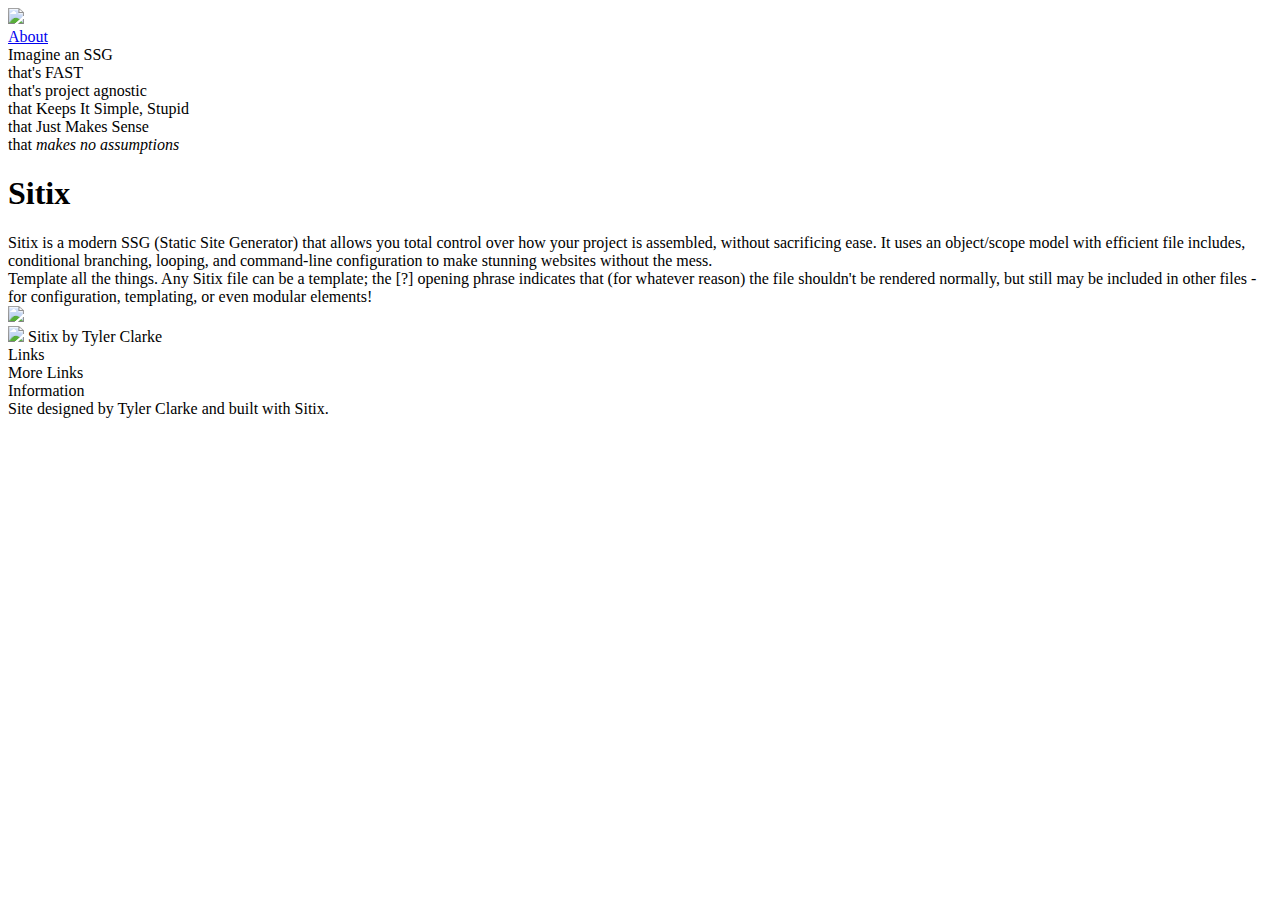
==== output/index.html @ daefcaf5 "sitix doesn't erase huge amounts of data unless you do something dumb. but I have done dumb things b" ====
<!DOCTYPE html> <html> <head> <link rel="stylesheet" href="http://localhost:8080/res/main.css"> <link rel="stylesheet" href="http://localhost:8080/res/lato/lato.css"> <title>Sitix |  Main  </title> </head> <body> <div id="nav"> <a href="http://localhost:8080"><img src="http://localhost:8080/res/sitix-large.png"/></a> <div>  <a href="http://localhost:8080/pages/about.html">About</a>  </div> </div> <div id="main" class="scrolly-container">  

 <div id="toppybit"> <div> <div id="imagine" class="huge">Imagine an SSG</div> </div>  <div id="switchybit">  <div class="scrolly"> <span class="big">that's FAST</span> </div>  <div class="scrolly"> <span class="big">that's project agnostic</span> </div>  <div class="scrolly"> <span class="big">that Keeps It Simple, Stupid</span> </div>  <div class="scrolly"> <span class="big">that Just Makes Sense</span> </div>  <div class="scrolly"> <span class="big">that <i class="highlight">makes no assumptions</i></span> </div>  </div> </div> <h1>Sitix</h1> <div class="text toptext"> Sitix is a modern SSG (Static Site Generator) that allows you total control over how your project is assembled, without sacrificing ease. It uses an object/scope model with efficient file includes, conditional branching, looping, and command-line configuration to make stunning websites without the mess. </div>   
    <div class="textimage scrolly">
        <div class="textimage-text"> Template all the things. Any Sitix file can be a template; the [?] opening phrase indicates that (for whatever reason) the file shouldn't be rendered normally, but still may be included in other files - for configuration, templating, or even modular elements! </div>
        <img class="textimage-image" src="http://localhost:8080/res/default.html.png"/>
    </div>
  </div> <div id="bottom"> <div> <a href="http://localhost:8080"><img src="http://localhost:8080/res/sitix-large.png" /></a> <span>Sitix by Tyler Clarke</span> </div> <div> Links </div> <div> More Links </div> <div> Information </div> </div> <div id="actualbottom">Site designed by Tyler Clarke and built with Sitix.</div> <script src="http://localhost:8080/res/main.js"></script> <script src="http://localhost:8080/res/scrolly.js"></script> </body> </html>
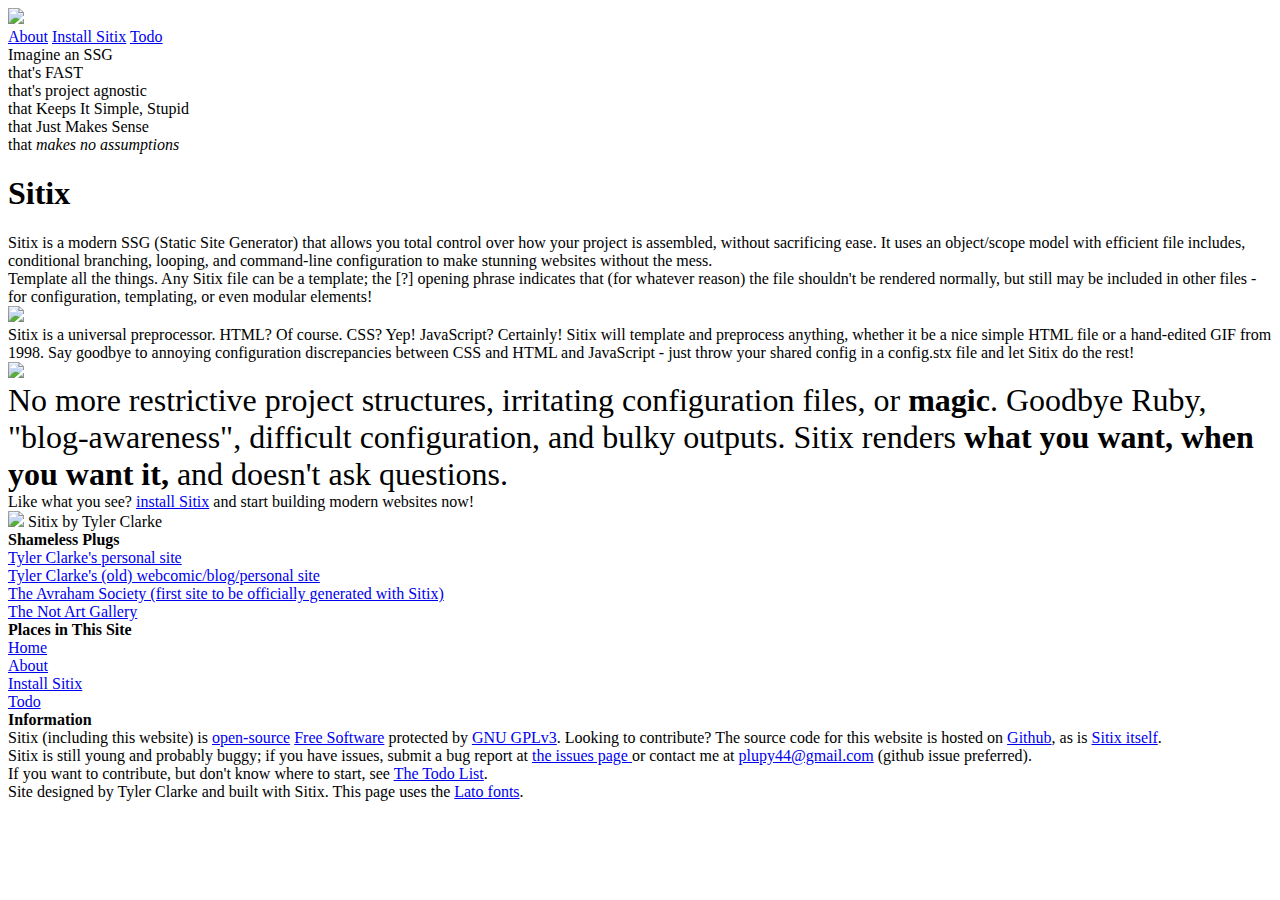
==== commit b2b73860: "finish mainpage of the site" ====
--- a/output/index.html
+++ b/output/index.html
@@ -1,8 +1,16 @@
-       <!DOCTYPE html> <html> <head> <link rel="stylesheet" href="http://localhost:8080/res/main.css"> <link rel="stylesheet" href="http://localhost:8080/res/lato/lato.css"> <title>Sitix |  Main  </title> </head> <body> <div id="nav"> <a href="http://localhost:8080"><img src="http://localhost:8080/res/sitix-large.png"/></a> <div>  <a href="http://localhost:8080/pages/about.html">About</a>  </div> </div> <div id="main" class="scrolly-container">  
+<!DOCTYPE html> <html> <head> <link rel="stylesheet" href="http://localhost:8080/res/main.css"> <link rel="stylesheet" href="http://localhost:8080/res/lato/lato.css"> <link rel="icon" href="http://localhost:8080/res/sitix.svg"> <title>Sitix | Main</title> </head> <body> <div id="nav"> <a href="http://localhost:8080"><img src="http://localhost:8080/res/sitix-large.png"/></a> <div> <a href="http://localhost:8080/pages/about.html">About</a> <a href="http://localhost:8080/pages/install.html">Install Sitix</a> <a href="http://localhost:8080/pages/todo.html">Todo</a> </div> </div> <div id="main" class="scrolly-container"> 
 
- <div id="toppybit"> <div> <div id="imagine" class="huge">Imagine an SSG</div> </div>  <div id="switchybit">  <div class="scrolly"> <span class="big">that's FAST</span> </div>  <div class="scrolly"> <span class="big">that's project agnostic</span> </div>  <div class="scrolly"> <span class="big">that Keeps It Simple, Stupid</span> </div>  <div class="scrolly"> <span class="big">that Just Makes Sense</span> </div>  <div class="scrolly"> <span class="big">that <i class="highlight">makes no assumptions</i></span> </div>  </div> </div> <h1>Sitix</h1> <div class="text toptext"> Sitix is a modern SSG (Static Site Generator) that allows you total control over how your project is assembled, without sacrificing ease. It uses an object/scope model with efficient file includes, conditional branching, looping, and command-line configuration to make stunning websites without the mess. </div>   
+
+
+
+<div id="toppybit"> <div> <div id="imagine" class="huge">Imagine an SSG</div> </div> <div id="switchybit"> <div class="scrolly"> <span class="big">that's FAST</span> </div> <div class="scrolly"> <span class="big">that's project agnostic</span> </div> <div class="scrolly"> <span class="big">that Keeps It Simple, Stupid</span> </div> <div class="scrolly"> <span class="big">that Just Makes Sense</span> </div> <div class="scrolly"> <span class="big">that <i class="highlight">makes no assumptions</i></span> </div> </div> </div> <h1>Sitix</h1> <div class="text toptext"> Sitix is a modern SSG (Static Site Generator) that allows you total control over how your project is assembled, without sacrificing ease. It uses an object/scope model with efficient file includes, conditional branching, looping, and command-line configuration to make stunning websites without the mess. </div> 
     <div class="textimage scrolly">
-        <div class="textimage-text"> Template all the things. Any Sitix file can be a template; the [?] opening phrase indicates that (for whatever reason) the file shouldn't be rendered normally, but still may be included in other files - for configuration, templating, or even modular elements! </div>
+        <div class="textimage-text">Template all the things. Any Sitix file can be a template; the [?] opening phrase indicates that (for whatever reason) the file shouldn't be rendered normally, but still may be included in other files - for configuration, templating, or even modular elements! </div>
         <img class="textimage-image" src="http://localhost:8080/res/default.html.png"/>
     </div>
-  </div> <div id="bottom"> <div> <a href="http://localhost:8080"><img src="http://localhost:8080/res/sitix-large.png" /></a> <span>Sitix by Tyler Clarke</span> </div> <div> Links </div> <div> More Links </div> <div> Information </div> </div> <div id="actualbottom">Site designed by Tyler Clarke and built with Sitix.</div> <script src="http://localhost:8080/res/main.js"></script> <script src="http://localhost:8080/res/scrolly.js"></script> </body> </html>+
+    <div class="textimage scrolly">
+        <div class="textimage-text">Sitix is a universal preprocessor. HTML? Of course. CSS? Yep! JavaScript? Certainly! Sitix will template and preprocess anything, whether it be a nice simple HTML file or a hand-edited GIF from 1998. Say goodbye to annoying configuration discrepancies between CSS and HTML and JavaScript - just throw your shared config in a config.stx file and let Sitix do the rest! </div>
+        <img class="textimage-image" src="http://localhost:8080/res/lato.css.png"/>
+    </div>
+<div class="text scrolly" style="font-size: 2em;"> No more restrictive project structures, irritating configuration files, or <b>magic</b>. Goodbye Ruby, "blog-awareness", difficult configuration, and bulky outputs. Sitix renders <b>what you want, when you want it,</b> and doesn't ask questions. </div> <div class="text plug"> Like what you see? <a href="http://localhost:8080/pages/install">install Sitix</a> and start building modern websites now! </div> </div> <div id="bottom"> <div> <a href="http://localhost:8080"><img src="http://localhost:8080/res/sitix-large.png" /></a> <span>Sitix by Tyler Clarke</span><br> </div> <div> <b>Shameless Plugs</b><br> <a href="https://swaous.asuscomm.com">Tyler Clarke's personal site</a><br> <a href="https://linuxrocks2000.github.io/">Tyler Clarke's (old) webcomic/blog/personal site</a><br> <a href="https://avrahamsociety.org/">The Avraham Society (first site to be officially generated with Sitix)</a><br> <a href="https://linuxrocks2000.github.io/not-art-gallery">The Not Art Gallery</a> </div> <div> <b>Places in This Site</b><br> <a href="http://localhost:8080">Home</a><br> <a href="http://localhost:8080/pages/about.html">About</a><br> <a href="http://localhost:8080/pages/install.html">Install Sitix</a><br> <a href="http://localhost:8080/pages/todo.html">Todo</a><br> </div> <div> <b>Information</b><br> Sitix (including this website) is <a href="https://opensource.org/osd">open-source</a> <a href="https://www.fsf.org/about/">Free Software</a> protected by <a href="https://www.gnu.org/licenses/gpl-3.0.en.html">GNU GPLv3</a>. Looking to contribute? The source code for this website is hosted on <a href="https://github.com/LinuxRocks2000/sitix-website">Github</a>, as is <a href="https://github.com/LinuxRocks2000/sitix-rewrite">Sitix itself</a>.<br> Sitix is still young and probably buggy; if you have issues, submit a bug report at <a href="https://github.com/LinuxRocks2000/sitix-rewrite/issues"> the issues page </a> or contact me at <a href="mailto:plupy44@gmail.com">plupy44@gmail.com</a> (github issue preferred).<br> If you want to contribute, but don't know where to start, see <a href="http://localhost:8080/pages/todo">The Todo List</a>. </div> </div> <div id="actualbottom">Site designed by Tyler Clarke and built with Sitix. This page uses the <a href="https://www.latofonts.com/lato-free-fonts/">Lato fonts</a>.</div> <script src="http://localhost:8080/res/main.js"></script> <script src="http://localhost:8080/res/scrolly.js"></script> </body> </html>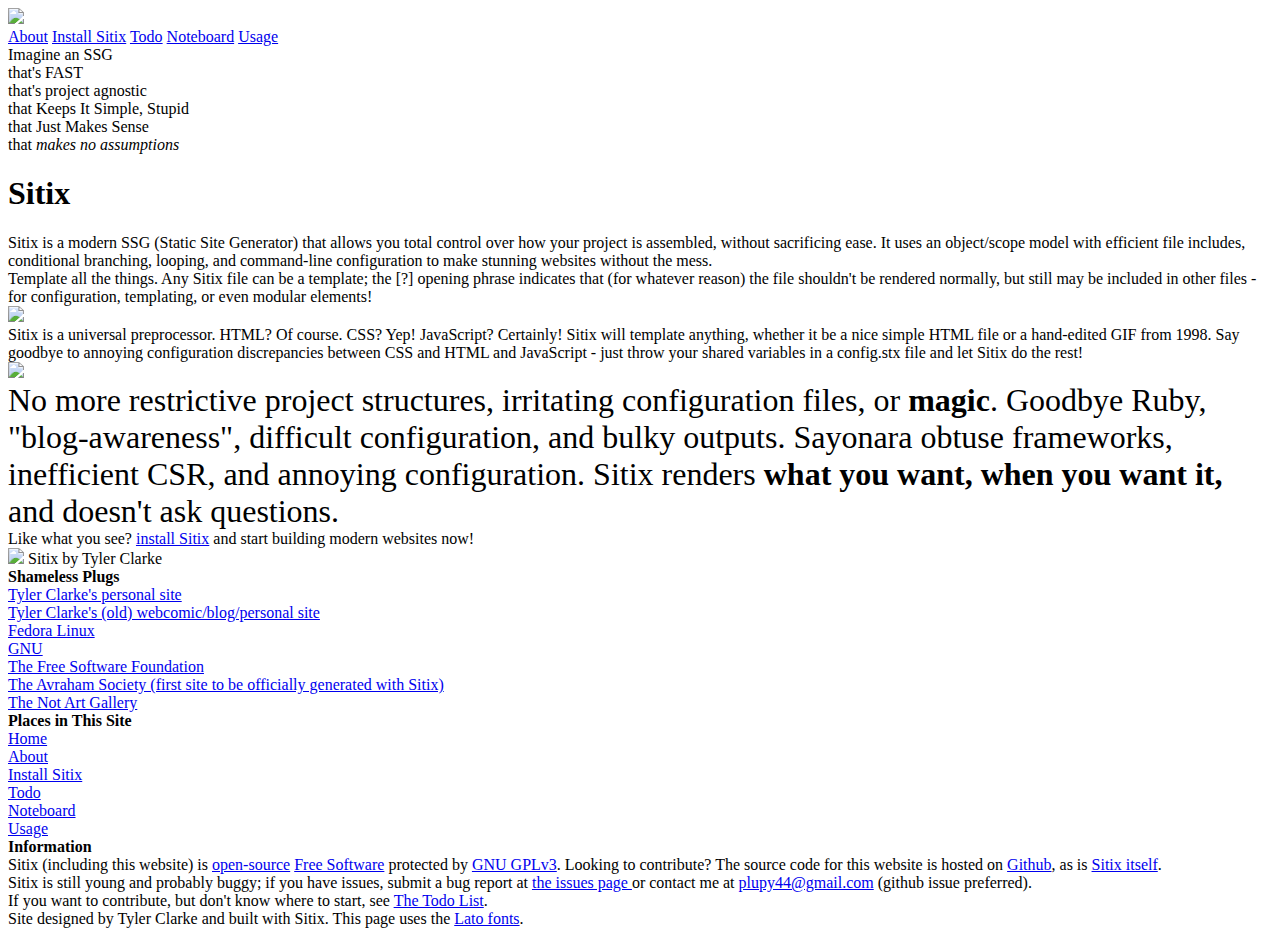
==== commit d5773c0a: "site is ready" ====
--- a/output/index.html
+++ b/output/index.html
@@ -1,4 +1,4 @@
-<!DOCTYPE html> <html> <head> <link rel="stylesheet" href="http://localhost:8080/res/main.css"> <link rel="stylesheet" href="http://localhost:8080/res/lato/lato.css"> <link rel="icon" href="http://localhost:8080/res/sitix.svg"> <title>Sitix | Main</title> </head> <body> <div id="nav"> <a href="http://localhost:8080"><img src="http://localhost:8080/res/sitix-large.png"/></a> <div> <a href="http://localhost:8080/pages/about.html">About</a> <a href="http://localhost:8080/pages/install.html">Install Sitix</a> <a href="http://localhost:8080/pages/todo.html">Todo</a> </div> </div> <div id="main" class="scrolly-container"> 
+<!DOCTYPE html> <html> <head> <link rel="stylesheet" href="http://localhost:8080/res/main.css"> <link rel="stylesheet" href="http://localhost:8080/res/lato/lato.css"> <link rel="icon" href="http://localhost:8080/res/sitix.svg"> <title>Sitix | Main</title> </head> <body> <div id="nav"> <a href="http://localhost:8080"><img src="http://localhost:8080/res/sitix-large.png"/></a> <div> <a href="http://localhost:8080/pages/about.html">About</a> <a href="http://localhost:8080/pages/install.html">Install Sitix</a> <a href="http://localhost:8080/pages/todo.html">Todo</a> <a href="http://localhost:8080/pages/noteboard.html">Noteboard</a> <a href="http://localhost:8080/pages/usage.html">Usage</a> </div> </div> <div id="main" class="scrolly-container"> 
 
 
 
@@ -10,7 +10,7 @@
     </div>
 
     <div class="textimage scrolly">
-        <div class="textimage-text">Sitix is a universal preprocessor. HTML? Of course. CSS? Yep! JavaScript? Certainly! Sitix will template and preprocess anything, whether it be a nice simple HTML file or a hand-edited GIF from 1998. Say goodbye to annoying configuration discrepancies between CSS and HTML and JavaScript - just throw your shared config in a config.stx file and let Sitix do the rest! </div>
+        <div class="textimage-text">Sitix is a universal preprocessor. HTML? Of course. CSS? Yep! JavaScript? Certainly! Sitix will template anything, whether it be a nice simple HTML file or a hand-edited GIF from 1998. Say goodbye to annoying configuration discrepancies between CSS and HTML and JavaScript - just throw your shared variables in a config.stx file and let Sitix do the rest! </div>
         <img class="textimage-image" src="http://localhost:8080/res/lato.css.png"/>
     </div>
-<div class="text scrolly" style="font-size: 2em;"> No more restrictive project structures, irritating configuration files, or <b>magic</b>. Goodbye Ruby, "blog-awareness", difficult configuration, and bulky outputs. Sitix renders <b>what you want, when you want it,</b> and doesn't ask questions. </div> <div class="text plug"> Like what you see? <a href="http://localhost:8080/pages/install">install Sitix</a> and start building modern websites now! </div> </div> <div id="bottom"> <div> <a href="http://localhost:8080"><img src="http://localhost:8080/res/sitix-large.png" /></a> <span>Sitix by Tyler Clarke</span><br> </div> <div> <b>Shameless Plugs</b><br> <a href="https://swaous.asuscomm.com">Tyler Clarke's personal site</a><br> <a href="https://linuxrocks2000.github.io/">Tyler Clarke's (old) webcomic/blog/personal site</a><br> <a href="https://avrahamsociety.org/">The Avraham Society (first site to be officially generated with Sitix)</a><br> <a href="https://linuxrocks2000.github.io/not-art-gallery">The Not Art Gallery</a> </div> <div> <b>Places in This Site</b><br> <a href="http://localhost:8080">Home</a><br> <a href="http://localhost:8080/pages/about.html">About</a><br> <a href="http://localhost:8080/pages/install.html">Install Sitix</a><br> <a href="http://localhost:8080/pages/todo.html">Todo</a><br> </div> <div> <b>Information</b><br> Sitix (including this website) is <a href="https://opensource.org/osd">open-source</a> <a href="https://www.fsf.org/about/">Free Software</a> protected by <a href="https://www.gnu.org/licenses/gpl-3.0.en.html">GNU GPLv3</a>. Looking to contribute? The source code for this website is hosted on <a href="https://github.com/LinuxRocks2000/sitix-website">Github</a>, as is <a href="https://github.com/LinuxRocks2000/sitix-rewrite">Sitix itself</a>.<br> Sitix is still young and probably buggy; if you have issues, submit a bug report at <a href="https://github.com/LinuxRocks2000/sitix-rewrite/issues"> the issues page </a> or contact me at <a href="mailto:plupy44@gmail.com">plupy44@gmail.com</a> (github issue preferred).<br> If you want to contribute, but don't know where to start, see <a href="http://localhost:8080/pages/todo">The Todo List</a>. </div> </div> <div id="actualbottom">Site designed by Tyler Clarke and built with Sitix. This page uses the <a href="https://www.latofonts.com/lato-free-fonts/">Lato fonts</a>.</div> <script src="http://localhost:8080/res/main.js"></script> <script src="http://localhost:8080/res/scrolly.js"></script> </body> </html>+<div class="text scrolly" style="font-size: 2em;"> No more restrictive project structures, irritating configuration files, or <b>magic</b>. Goodbye Ruby, "blog-awareness", difficult configuration, and bulky outputs. Sayonara obtuse frameworks, inefficient CSR, and annoying configuration. Sitix renders <b>what you want, when you want it,</b> and doesn't ask questions. </div> <div class="text plug"> Like what you see? <a href="http://localhost:8080/pages/install">install Sitix</a> and start building modern websites now! </div> </div> <div id="bottom"> <div> <a href="http://localhost:8080"><img src="http://localhost:8080/res/sitix-large.png" /></a> <span>Sitix by Tyler Clarke</span><br> </div> <div> <b>Shameless Plugs</b><br> <a href="https://swaous.asuscomm.com">Tyler Clarke's personal site</a><br> <a href="https://linuxrocks2000.github.io/">Tyler Clarke's (old) webcomic/blog/personal site</a><br> <a href="https://fedoraproject.org/">Fedora Linux</a><br> <a href="https://www.gnu.org/">GNU</a><br> <a href="https://www.fsf.org/">The Free Software Foundation</a><br> <a href="https://avrahamsociety.org/">The Avraham Society (first site to be officially generated with Sitix)</a><br> <a href="https://linuxrocks2000.github.io/not-art-gallery">The Not Art Gallery</a> </div> <div> <b>Places in This Site</b><br> <a href="http://localhost:8080">Home</a><br> <a href="http://localhost:8080/pages/about.html">About</a><br> <a href="http://localhost:8080/pages/install.html">Install Sitix</a><br> <a href="http://localhost:8080/pages/todo.html">Todo</a><br> <a href="http://localhost:8080/pages/noteboard.html">Noteboard</a><br> <a href="http://localhost:8080/pages/usage.html">Usage</a><br> </div> <div> <b>Information</b><br> Sitix (including this website) is <a href="https://opensource.org/osd">open-source</a> <a href="https://www.fsf.org/about/">Free Software</a> protected by <a href="https://www.gnu.org/licenses/gpl-3.0.en.html">GNU GPLv3</a>. Looking to contribute? The source code for this website is hosted on <a href="https://github.com/LinuxRocks2000/sitix-website">Github</a>, as is <a href="https://github.com/LinuxRocks2000/sitix-rewrite">Sitix itself</a>.<br> Sitix is still young and probably buggy; if you have issues, submit a bug report at <a href="https://github.com/LinuxRocks2000/sitix-rewrite/issues"> the issues page </a> or contact me at <a href="mailto:plupy44@gmail.com">plupy44@gmail.com</a> (github issue preferred).<br> If you want to contribute, but don't know where to start, see <a href="http://localhost:8080/pages/todo">The Todo List</a>. </div> </div> <div id="actualbottom">Site designed by Tyler Clarke and built with Sitix. This page uses the <a href="https://www.latofonts.com/lato-free-fonts/">Lato fonts</a>.</div> <script src="http://localhost:8080/res/main.js"></script> <script src="http://localhost:8080/res/scrolly.js"></script> </body> </html>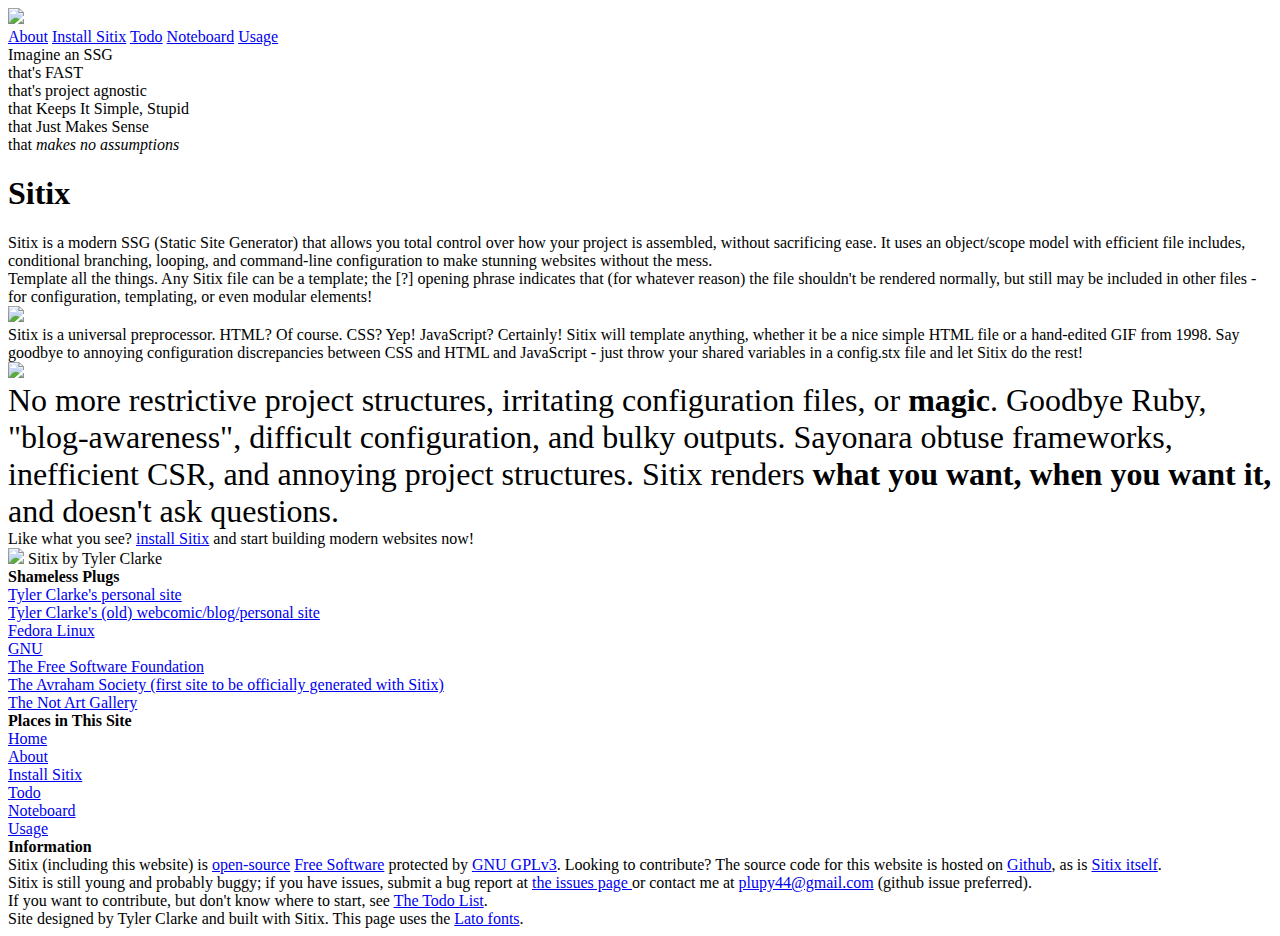
==== commit 12ab5824: "flexyyyy and also line height eyyyy" ====
--- a/output/index.html
+++ b/output/index.html
@@ -13,4 +13,4 @@
         <div class="textimage-text">Sitix is a universal preprocessor. HTML? Of course. CSS? Yep! JavaScript? Certainly! Sitix will template anything, whether it be a nice simple HTML file or a hand-edited GIF from 1998. Say goodbye to annoying configuration discrepancies between CSS and HTML and JavaScript - just throw your shared variables in a config.stx file and let Sitix do the rest! </div>
         <img class="textimage-image" src="http://localhost:8080/res/lato.css.png"/>
     </div>
-<div class="text scrolly" style="font-size: 2em;"> No more restrictive project structures, irritating configuration files, or <b>magic</b>. Goodbye Ruby, "blog-awareness", difficult configuration, and bulky outputs. Sayonara obtuse frameworks, inefficient CSR, and annoying configuration. Sitix renders <b>what you want, when you want it,</b> and doesn't ask questions. </div> <div class="text plug"> Like what you see? <a href="http://localhost:8080/pages/install">install Sitix</a> and start building modern websites now! </div> </div> <div id="bottom"> <div> <a href="http://localhost:8080"><img src="http://localhost:8080/res/sitix-large.png" /></a> <span>Sitix by Tyler Clarke</span><br> </div> <div> <b>Shameless Plugs</b><br> <a href="https://swaous.asuscomm.com">Tyler Clarke's personal site</a><br> <a href="https://linuxrocks2000.github.io/">Tyler Clarke's (old) webcomic/blog/personal site</a><br> <a href="https://fedoraproject.org/">Fedora Linux</a><br> <a href="https://www.gnu.org/">GNU</a><br> <a href="https://www.fsf.org/">The Free Software Foundation</a><br> <a href="https://avrahamsociety.org/">The Avraham Society (first site to be officially generated with Sitix)</a><br> <a href="https://linuxrocks2000.github.io/not-art-gallery">The Not Art Gallery</a> </div> <div> <b>Places in This Site</b><br> <a href="http://localhost:8080">Home</a><br> <a href="http://localhost:8080/pages/about.html">About</a><br> <a href="http://localhost:8080/pages/install.html">Install Sitix</a><br> <a href="http://localhost:8080/pages/todo.html">Todo</a><br> <a href="http://localhost:8080/pages/noteboard.html">Noteboard</a><br> <a href="http://localhost:8080/pages/usage.html">Usage</a><br> </div> <div> <b>Information</b><br> Sitix (including this website) is <a href="https://opensource.org/osd">open-source</a> <a href="https://www.fsf.org/about/">Free Software</a> protected by <a href="https://www.gnu.org/licenses/gpl-3.0.en.html">GNU GPLv3</a>. Looking to contribute? The source code for this website is hosted on <a href="https://github.com/LinuxRocks2000/sitix-website">Github</a>, as is <a href="https://github.com/LinuxRocks2000/sitix-rewrite">Sitix itself</a>.<br> Sitix is still young and probably buggy; if you have issues, submit a bug report at <a href="https://github.com/LinuxRocks2000/sitix-rewrite/issues"> the issues page </a> or contact me at <a href="mailto:plupy44@gmail.com">plupy44@gmail.com</a> (github issue preferred).<br> If you want to contribute, but don't know where to start, see <a href="http://localhost:8080/pages/todo">The Todo List</a>. </div> </div> <div id="actualbottom">Site designed by Tyler Clarke and built with Sitix. This page uses the <a href="https://www.latofonts.com/lato-free-fonts/">Lato fonts</a>.</div> <script src="http://localhost:8080/res/main.js"></script> <script src="http://localhost:8080/res/scrolly.js"></script> </body> </html>+<div class="text scrolly" style="font-size: 2em;"> No more restrictive project structures, irritating configuration files, or <b>magic</b>. Goodbye Ruby, "blog-awareness", difficult configuration, and bulky outputs. Sayonara obtuse frameworks, inefficient CSR, and annoying project structures. Sitix renders <b>what you want, when you want it,</b> and doesn't ask questions. </div> <div class="text plug"> Like what you see? <a href="http://localhost:8080/pages/install.html">install Sitix</a> and start building modern websites now! </div> </div> <div id="bottom"> <div> <a href="http://localhost:8080"><img src="http://localhost:8080/res/sitix-large.png" /></a> <span>Sitix by Tyler Clarke</span><br> </div> <div id="bottomFlex"> <div> <b>Shameless Plugs</b><br> <a href="https://swaous.asuscomm.com">Tyler Clarke's personal site</a><br> <a href="https://linuxrocks2000.github.io/">Tyler Clarke's (old) webcomic/blog/personal site</a><br> <a href="https://fedoraproject.org/">Fedora Linux</a><br> <a href="https://www.gnu.org/">GNU</a><br> <a href="https://www.fsf.org/">The Free Software Foundation</a><br> <a href="https://avrahamsociety.org/">The Avraham Society (first site to be officially generated with Sitix)</a><br> <a href="https://linuxrocks2000.github.io/not-art-gallery">The Not Art Gallery</a> </div> <div> <b>Places in This Site</b><br> <a href="http://localhost:8080">Home</a><br> <a href="http://localhost:8080/pages/about.html">About</a><br> <a href="http://localhost:8080/pages/install.html">Install Sitix</a><br> <a href="http://localhost:8080/pages/todo.html">Todo</a><br> <a href="http://localhost:8080/pages/noteboard.html">Noteboard</a><br> <a href="http://localhost:8080/pages/usage.html">Usage</a><br> </div> <div> <b>Information</b><br> Sitix (including this website) is <a href="https://opensource.org/osd">open-source</a> <a href="https://www.fsf.org/about/">Free Software</a> protected by <a href="https://www.gnu.org/licenses/gpl-3.0.en.html">GNU GPLv3</a>. Looking to contribute? The source code for this website is hosted on <a href="https://github.com/LinuxRocks2000/sitix-website">Github</a>, as is <a href="https://github.com/LinuxRocks2000/sitix-rewrite">Sitix itself</a>.<br> Sitix is still young and probably buggy; if you have issues, submit a bug report at <a href="https://github.com/LinuxRocks2000/sitix-rewrite/issues"> the issues page </a> or contact me at <a href="mailto:plupy44@gmail.com">plupy44@gmail.com</a> (github issue preferred).<br> If you want to contribute, but don't know where to start, see <a href="http://localhost:8080/pages/todo.html">The Todo List</a>. </div> </div> </div> <div id="actualbottom">Site designed by Tyler Clarke and built with Sitix. This page uses the <a href="https://www.latofonts.com/lato-free-fonts/">Lato fonts</a>.</div> <script src="http://localhost:8080/res/main.js"></script> <script src="http://localhost:8080/res/scrolly.js"></script> </body> </html>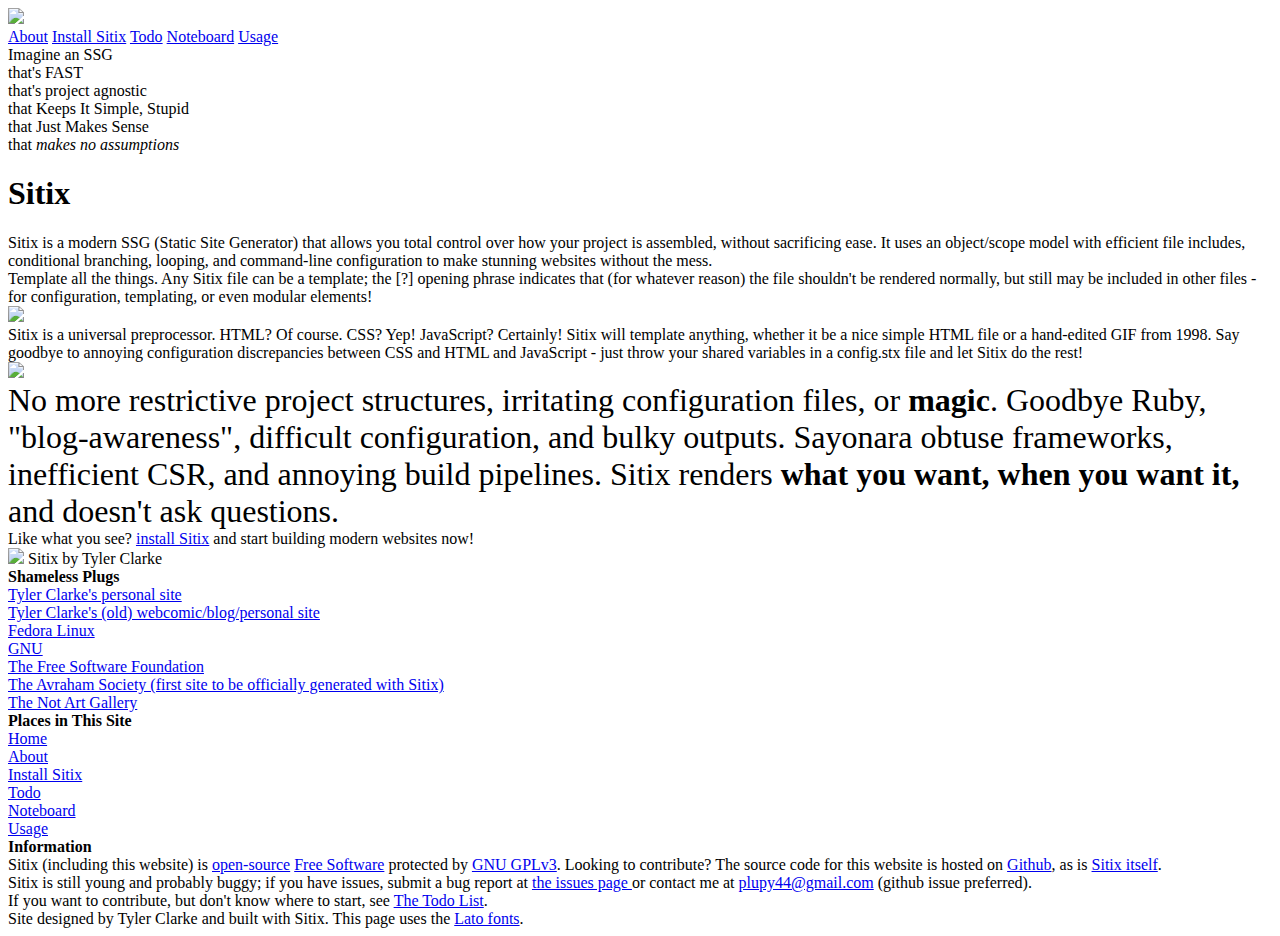
==== commit a9133bc9: "update noteboard" ====
--- a/output/index.html
+++ b/output/index.html
@@ -13,4 +13,4 @@
         <div class="textimage-text">Sitix is a universal preprocessor. HTML? Of course. CSS? Yep! JavaScript? Certainly! Sitix will template anything, whether it be a nice simple HTML file or a hand-edited GIF from 1998. Say goodbye to annoying configuration discrepancies between CSS and HTML and JavaScript - just throw your shared variables in a config.stx file and let Sitix do the rest! </div>
         <img class="textimage-image" src="http://localhost:8080/res/lato.css.png"/>
     </div>
-<div class="text scrolly" style="font-size: 2em;"> No more restrictive project structures, irritating configuration files, or <b>magic</b>. Goodbye Ruby, "blog-awareness", difficult configuration, and bulky outputs. Sayonara obtuse frameworks, inefficient CSR, and annoying project structures. Sitix renders <b>what you want, when you want it,</b> and doesn't ask questions. </div> <div class="text plug"> Like what you see? <a href="http://localhost:8080/pages/install.html">install Sitix</a> and start building modern websites now! </div> </div> <div id="bottom"> <div> <a href="http://localhost:8080"><img src="http://localhost:8080/res/sitix-large.png" /></a> <span>Sitix by Tyler Clarke</span><br> </div> <div id="bottomFlex"> <div> <b>Shameless Plugs</b><br> <a href="https://swaous.asuscomm.com">Tyler Clarke's personal site</a><br> <a href="https://linuxrocks2000.github.io/">Tyler Clarke's (old) webcomic/blog/personal site</a><br> <a href="https://fedoraproject.org/">Fedora Linux</a><br> <a href="https://www.gnu.org/">GNU</a><br> <a href="https://www.fsf.org/">The Free Software Foundation</a><br> <a href="https://avrahamsociety.org/">The Avraham Society (first site to be officially generated with Sitix)</a><br> <a href="https://linuxrocks2000.github.io/not-art-gallery">The Not Art Gallery</a> </div> <div> <b>Places in This Site</b><br> <a href="http://localhost:8080">Home</a><br> <a href="http://localhost:8080/pages/about.html">About</a><br> <a href="http://localhost:8080/pages/install.html">Install Sitix</a><br> <a href="http://localhost:8080/pages/todo.html">Todo</a><br> <a href="http://localhost:8080/pages/noteboard.html">Noteboard</a><br> <a href="http://localhost:8080/pages/usage.html">Usage</a><br> </div> <div> <b>Information</b><br> Sitix (including this website) is <a href="https://opensource.org/osd">open-source</a> <a href="https://www.fsf.org/about/">Free Software</a> protected by <a href="https://www.gnu.org/licenses/gpl-3.0.en.html">GNU GPLv3</a>. Looking to contribute? The source code for this website is hosted on <a href="https://github.com/LinuxRocks2000/sitix-website">Github</a>, as is <a href="https://github.com/LinuxRocks2000/sitix-rewrite">Sitix itself</a>.<br> Sitix is still young and probably buggy; if you have issues, submit a bug report at <a href="https://github.com/LinuxRocks2000/sitix-rewrite/issues"> the issues page </a> or contact me at <a href="mailto:plupy44@gmail.com">plupy44@gmail.com</a> (github issue preferred).<br> If you want to contribute, but don't know where to start, see <a href="http://localhost:8080/pages/todo.html">The Todo List</a>. </div> </div> </div> <div id="actualbottom">Site designed by Tyler Clarke and built with Sitix. This page uses the <a href="https://www.latofonts.com/lato-free-fonts/">Lato fonts</a>.</div> <script src="http://localhost:8080/res/main.js"></script> <script src="http://localhost:8080/res/scrolly.js"></script> </body> </html>+<div class="text scrolly" style="font-size: 2em;"> No more restrictive project structures, irritating configuration files, or <b>magic</b>. Goodbye Ruby, "blog-awareness", difficult configuration, and bulky outputs. Sayonara obtuse frameworks, inefficient CSR, and annoying build pipelines. Sitix renders <b>what you want, when you want it,</b> and doesn't ask questions. </div> <div class="text plug"> Like what you see? <a href="http://localhost:8080/pages/install.html">install Sitix</a> and start building modern websites now! </div> </div> <div id="bottom"> <div> <a href="http://localhost:8080"><img src="http://localhost:8080/res/sitix-large.png" /></a> <span>Sitix by Tyler Clarke</span><br> </div> <div id="bottomFlex"> <div> <b>Shameless Plugs</b><br> <a href="https://swaous.asuscomm.com">Tyler Clarke's personal site</a><br> <a href="https://linuxrocks2000.github.io/">Tyler Clarke's (old) webcomic/blog/personal site</a><br> <a href="https://fedoraproject.org/">Fedora Linux</a><br> <a href="https://www.gnu.org/">GNU</a><br> <a href="https://www.fsf.org/">The Free Software Foundation</a><br> <a href="https://avrahamsociety.org/">The Avraham Society (first site to be officially generated with Sitix)</a><br> <a href="https://linuxrocks2000.github.io/not-art-gallery">The Not Art Gallery</a> </div> <div> <b>Places in This Site</b><br> <a href="http://localhost:8080">Home</a><br> <a href="http://localhost:8080/pages/about.html">About</a><br> <a href="http://localhost:8080/pages/install.html">Install Sitix</a><br> <a href="http://localhost:8080/pages/todo.html">Todo</a><br> <a href="http://localhost:8080/pages/noteboard.html">Noteboard</a><br> <a href="http://localhost:8080/pages/usage.html">Usage</a><br> </div> <div> <b>Information</b><br> Sitix (including this website) is <a href="https://opensource.org/osd">open-source</a> <a href="https://www.fsf.org/about/">Free Software</a> protected by <a href="https://www.gnu.org/licenses/gpl-3.0.en.html">GNU GPLv3</a>. Looking to contribute? The source code for this website is hosted on <a href="https://github.com/LinuxRocks2000/sitix-website">Github</a>, as is <a href="https://github.com/LinuxRocks2000/sitix-rewrite">Sitix itself</a>.<br> Sitix is still young and probably buggy; if you have issues, submit a bug report at <a href="https://github.com/LinuxRocks2000/sitix-rewrite/issues"> the issues page </a> or contact me at <a href="mailto:plupy44@gmail.com">plupy44@gmail.com</a> (github issue preferred).<br> If you want to contribute, but don't know where to start, see <a href="http://localhost:8080/pages/todo.html">The Todo List</a>. </div> </div> </div> <div id="actualbottom">Site designed by Tyler Clarke and built with Sitix. This page uses the <a href="https://www.latofonts.com/lato-free-fonts/">Lato fonts</a>.</div> <script src="http://localhost:8080/res/main.js"></script> <script src="http://localhost:8080/res/scrolly.js"></script> </body> </html>